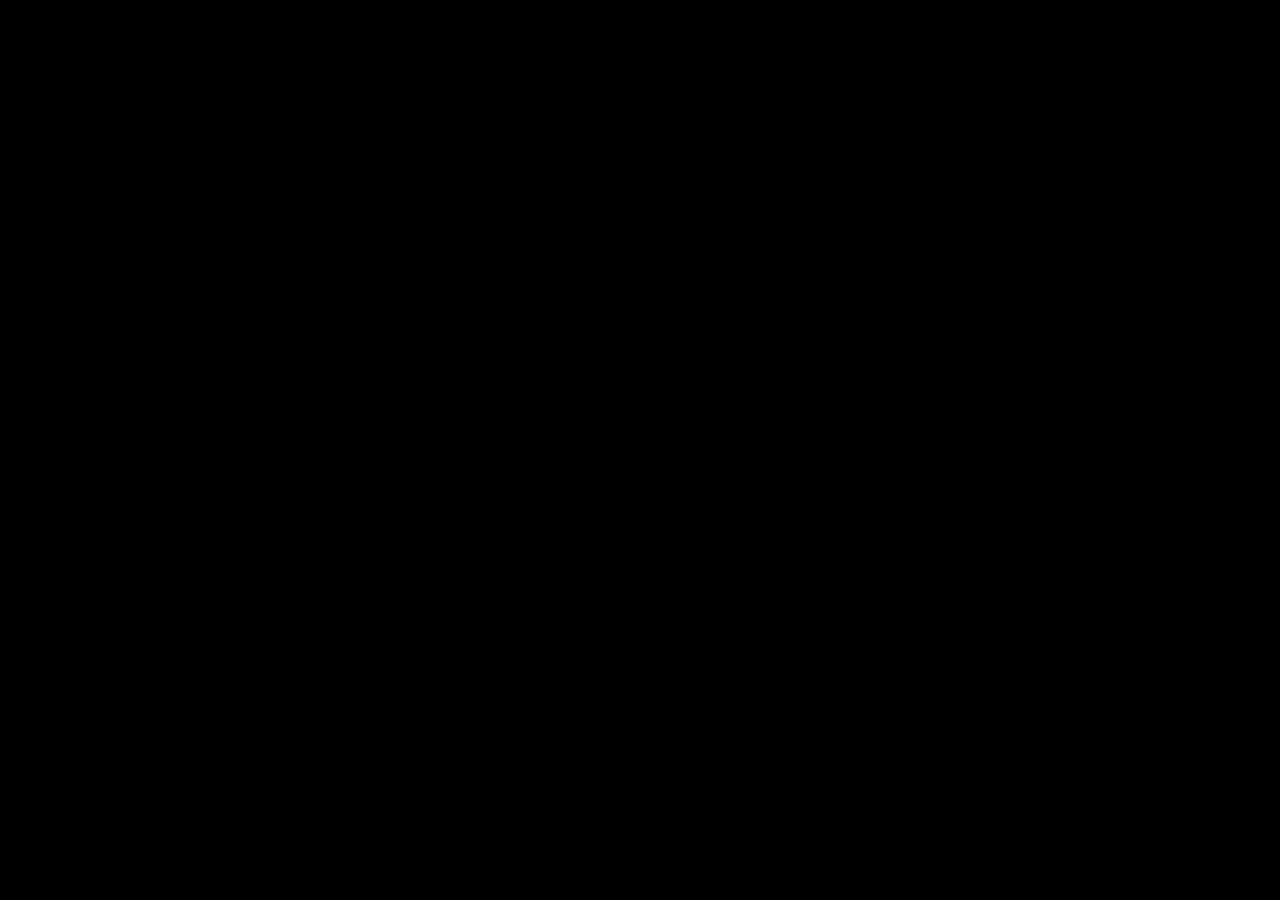
==== 2ºProjeto/obstacleCourse.html @ d0e78e8f "moving cube" ====
<!DOCTYPE html>
<html>

<head>
    <meta charset="UTF-8">
    <title>Basic ThreeJS APP</title>
    <style>
        body {
            /* set margin to 0 and overflow to hidden, to use the complete page */
            margin: 0;
            overflow: hidden;
        }
    </style>
</head>

<body>
    <!-- HTML body will hold the Output -->
    <script type="module">
        import * as THREE from './libs/three.module.js';

        let camera, sceneVertical, renderer;
        let cube;

        // once everything is loaded, we run our Three.js stuff
        window.onload = function init() {

            
            /*********************
             * SCENE 
             * *******************/
            // create an empty scene, that will hold all our elements such as objects, cameras and lights
            sceneVertical = new THREE.Scene();


            /***********************  
            CAMERA 
            ***********************/
            // create a camera, which defines where we're looking at
            const aspect = window.innerWidth / window.innerHeight;
            camera = new THREE.PerspectiveCamera(80, aspect, 0.1, 15);
            camera.position.x = 6;
            camera.position.y = 4;
            camera.position.z = 0;
            camera.lookAt(sceneVertical.position); //point the camera to the center of the scene


            /*********************
             * RENDERER 
             * *******************/
            // create a render and set the size
            renderer = new THREE.WebGLRenderer({ antialias: false }); // aliasing (jagged edges when rendering)
            renderer.setSize(window.innerWidth, window.innerHeight);
            // configure renderer clear color
            renderer.setClearColor("#FCCA46");

            // add the output of the renderer to an HTML element (this case, the body)
            document.body.appendChild(renderer.domElement);

            /*********************
            * LIGHTS 
            *********************/
            let light = new THREE.AmbientLight(0xffffff, 0.5);
            sceneVertical.add(light);

            let light2 = new THREE.PointLight(0xffffff, 1);
            light2.position.set(8, 4, 0);
            sceneVertical.add(light2);


            /*****************************
             * MESH = GEOMETRY + MATERIAL 
             * ***************************/
            // create an object 3D - a cube
            let geometry = new THREE.BoxGeometry(2, 4, 2);
            let material = new THREE.MeshPhongMaterial({ wireframe: false });
            cube = new THREE.Mesh(geometry, material);
            // add the cube to the scene
            sceneVertical.add(cube);


            // Create a plane 
            let planeGeometry = new THREE.PlaneBufferGeometry(10000, 10000, 32, 32);
            let planeMaterial = new THREE.MeshLambertMaterial({ color: 0xFFD15C, side: THREE.DoubleSide });
            let plane = new THREE.Mesh(planeGeometry, planeMaterial);
            plane.name = "plane"
            plane.rotation.x = - Math.PI / 2;
            plane.position.y = -1;
            sceneVertical.add(plane);


            /*************************
            * AXES HELPER
            *************************/
            // // show axes for the WORLD CS
            // let axes = new THREE.AxesHelper(4);
            // scene.add(axes);
            // // show smaller axes for the CUBE CS
            // let axesCube = new THREE.AxesHelper(2);
            // cube.add(axesCube);
        

            /*****************************
             * ANIMATE 
             * ***************************/
            // set the animation function
            renderer.setAnimationLoop(render);
         }


        function render() {


            if (cube.position.x < 10){
                cube.position.x += 0.2
            } else if (cube.position.x >= 10) {
                cube.position.x = -15
                cube.position.y = -8
                if (cube.position.z == 0){
                    cube.position.z = Math.random() > 0.5 ? 2 : -2
                } else if (cube.position.z == 2) {
                    cube.position.z = Math.random() > 0.5 ? 0 : -2
                } else if (cube.position.z == -2) {
                    cube.position.z = Math.random() > 0.5 ? 0 : 2
                }
            }

            console.log(cube.position.z);
            if (cube.position.y < 0)
                cube.position.y += 0.2

                
            console.log(cube.position);
            // render the scene into viewport using the camera
            if (right == true){
            renderer.render(sceneVertical, camera);}
        }

    </script>
</body>

</html>
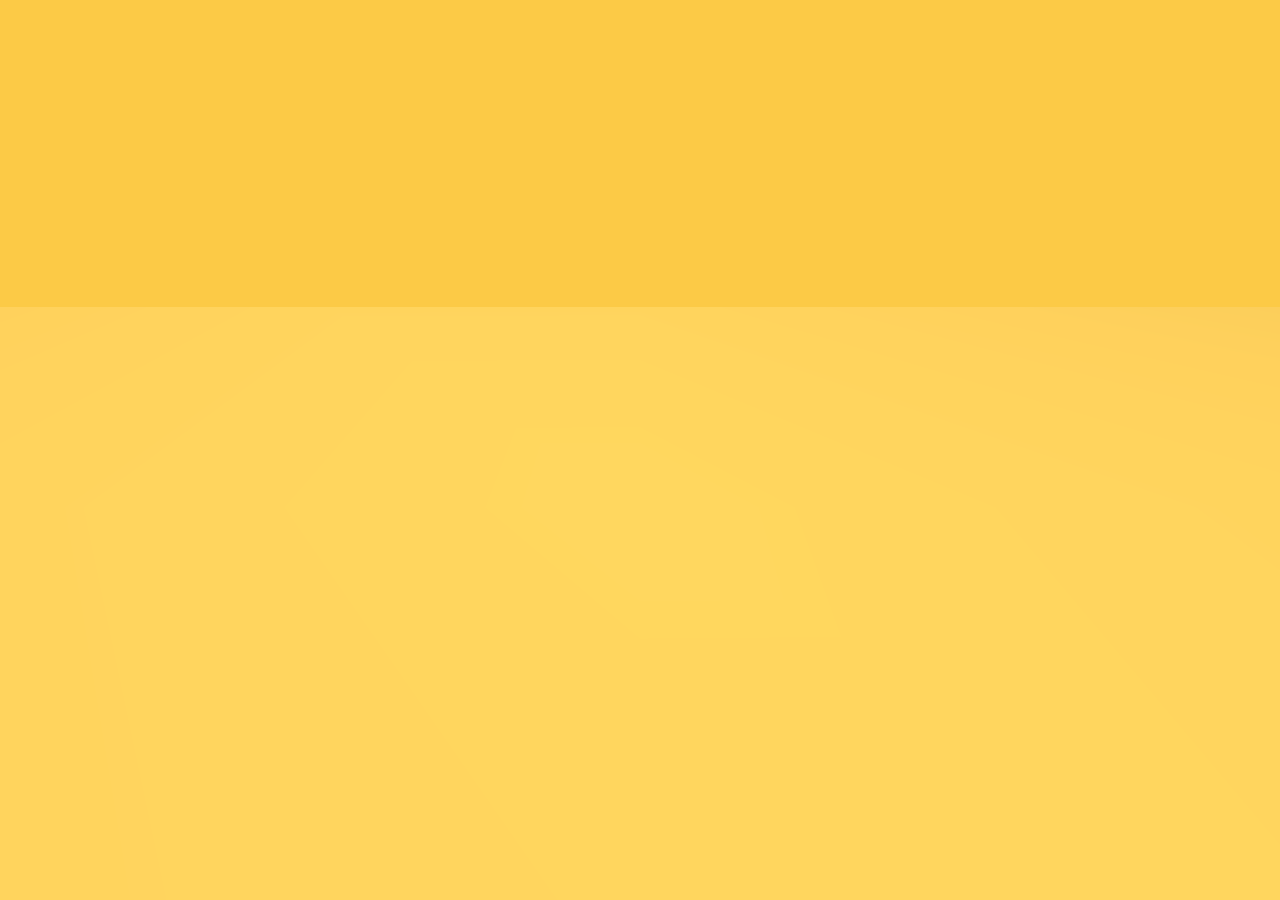
==== commit a644bbb7: "no if for camera" ====
--- a/2ºProjeto/obstacleCourse.html
+++ b/2ºProjeto/obstacleCourse.html
@@ -131,8 +131,7 @@
                 
             console.log(cube.position);
             // render the scene into viewport using the camera
-            if (right == true){
-            renderer.render(sceneVertical, camera);}
+            renderer.render(sceneVertical, camera);
         }
 
     </script>
